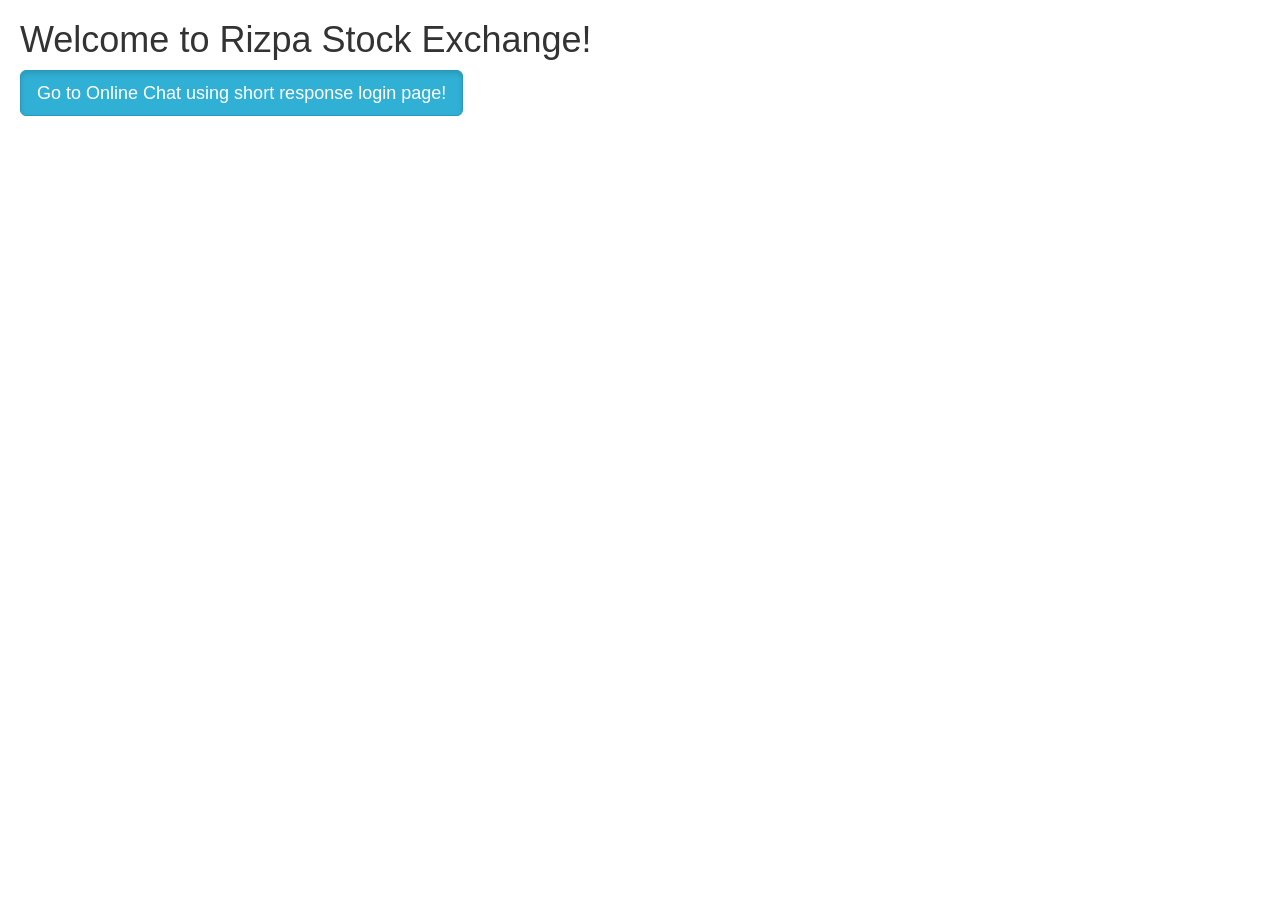
==== RizpaStockExchangeWeb/src/main/webapp/index.html @ 566fa03f "live refresh for stocks and users" ====
<!DOCTYPE html>
<html>
    <head>
        <meta http-equiv="Content-Type" content="text/html; charset=UTF-8">
        <title>Online Chat</title>

        <!-- Link the Bootstrap (from twitter) CSS framework in order to use its classes-->
        <link rel="stylesheet" href="common/bootstrap.min.css">

        <!-- Link jQuery JavaScript library in order to use the $ (jQuery) method-->
        <!-- <script src="common/jquery-2.0.3.min.js"></script>-->
        <!-- and\or any other scripts you might need to operate the JSP file behind the scene once it arrives to the client-->
    </head>
    <body style="margin-left: 20px;">
        <h1>Welcome to Rizpa Stock Exchange!</h1>
        <a href="pages/login/login.html" class="btn btn-info btn-lg active" role="button">Go to Online Chat using short response login page!</a>
    </body>
</html>
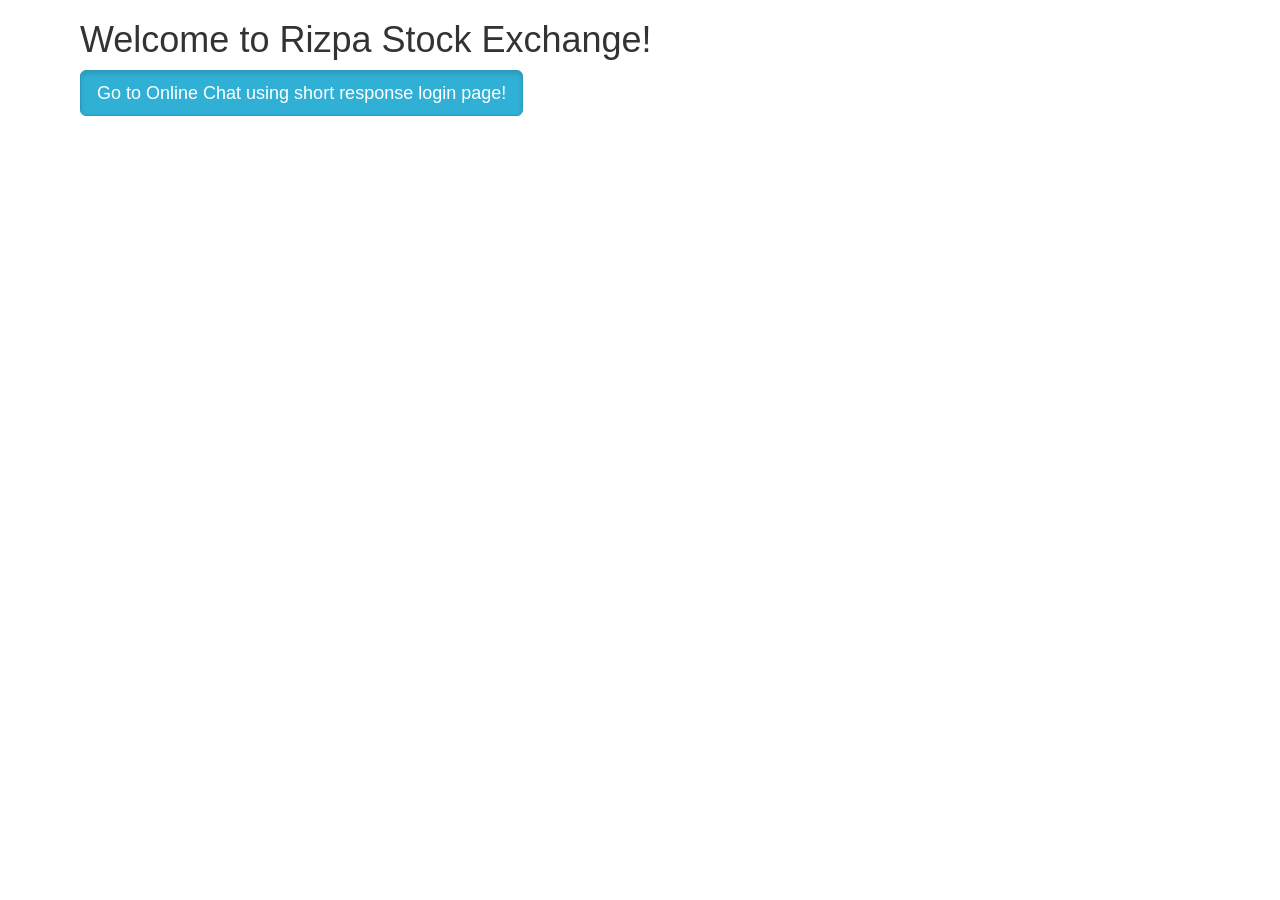
==== commit 6f2046c8: "beutified everything" ====
--- a/RizpaStockExchangeWeb/src/main/webapp/index.html
+++ b/RizpaStockExchangeWeb/src/main/webapp/index.html
@@ -1,18 +1,22 @@
 <!DOCTYPE html>
 <html>
-    <head>
-        <meta http-equiv="Content-Type" content="text/html; charset=UTF-8">
-        <title>Online Chat</title>
+<head>
+    <meta http-equiv="Content-Type" content="text/html; charset=UTF-8">
+    <title>Online Chat</title>
 
-        <!-- Link the Bootstrap (from twitter) CSS framework in order to use its classes-->
-        <link rel="stylesheet" href="common/bootstrap.min.css">
+    <!-- Link the Bootstrap (from twitter) CSS framework in order to use its classes-->
+    <link rel="stylesheet" href="common/bootstrap.min.css">
+    <link rel="stylesheet" type="text/css" href="${pageContext.request.contextPath}/css/style.css"/>
 
-        <!-- Link jQuery JavaScript library in order to use the $ (jQuery) method-->
-        <!-- <script src="common/jquery-2.0.3.min.js"></script>-->
-        <!-- and\or any other scripts you might need to operate the JSP file behind the scene once it arrives to the client-->
-    </head>
-    <body style="margin-left: 20px;">
-        <h1>Welcome to Rizpa Stock Exchange!</h1>
-        <a href="pages/login/login.html" class="btn btn-info btn-lg active" role="button">Go to Online Chat using short response login page!</a>
-    </body>
+    <!-- Link jQuery JavaScript library in order to use the $ (jQuery) method-->
+    <!-- <script src="common/jquery-2.0.3.min.js"></script>-->
+    <!-- and\or any other scripts you might need to operate the JSP file behind the scene once it arrives to the client-->
+</head>
+<body style="margin-left: 20px;">
+<div class="container">
+    <h1>Welcome to Rizpa Stock Exchange!</h1>
+    <a href="pages/login/login.html" class="btn btn-info btn-lg active" role="button">Go to Online Chat using short
+        response login page!</a>
+</div>
+</body>
 </html>
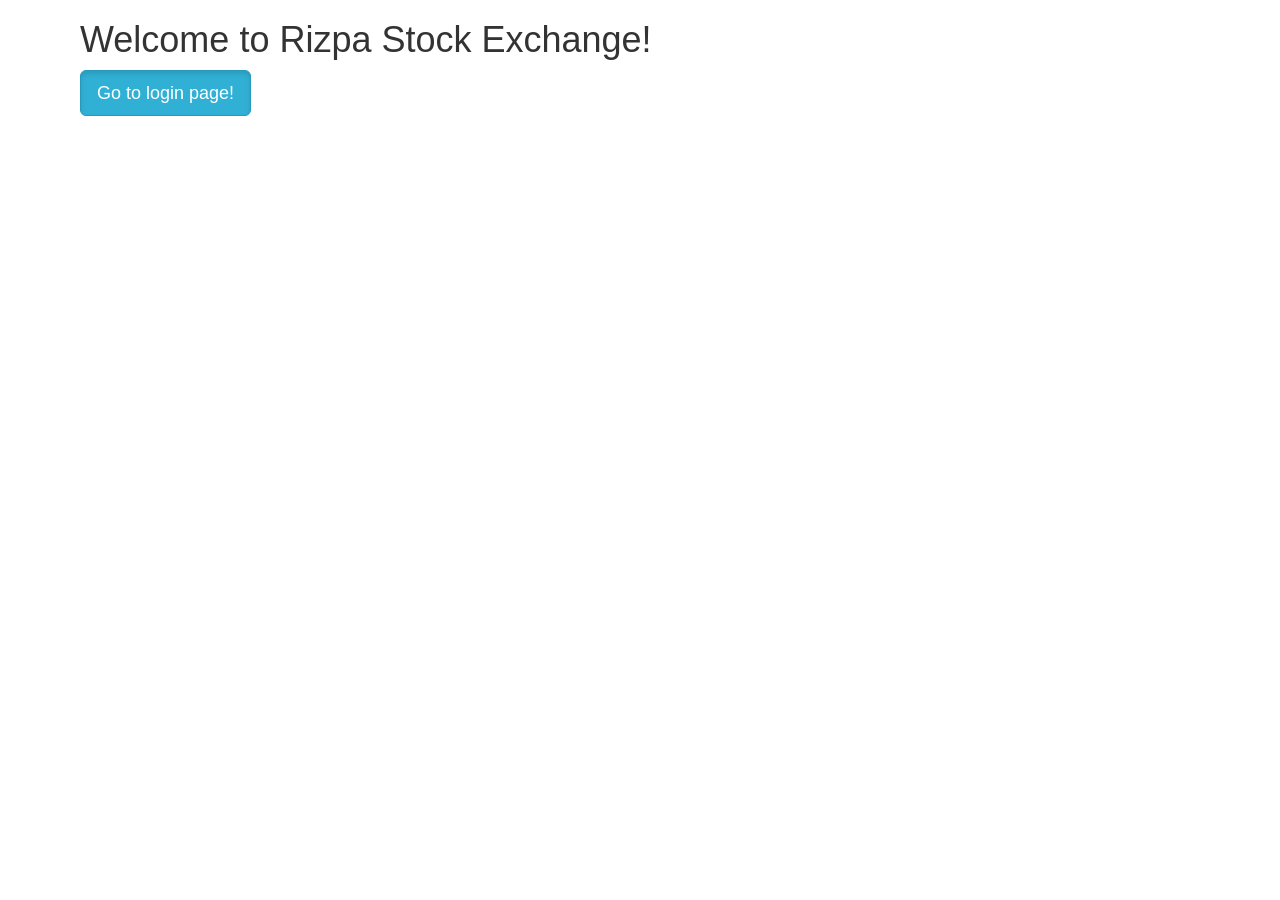
==== commit a514589e: "titles refactor" ====
--- a/RizpaStockExchangeWeb/src/main/webapp/index.html
+++ b/RizpaStockExchangeWeb/src/main/webapp/index.html
@@ -2,7 +2,7 @@
 <html>
 <head>
     <meta http-equiv="Content-Type" content="text/html; charset=UTF-8">
-    <title>Online Chat</title>
+    <title>Rizpa Stock Exchange</title>
 
     <!-- Link the Bootstrap (from twitter) CSS framework in order to use its classes-->
     <link rel="stylesheet" href="common/bootstrap.min.css">
@@ -15,8 +15,7 @@
 <body style="margin-left: 20px;">
 <div class="container">
     <h1>Welcome to Rizpa Stock Exchange!</h1>
-    <a href="pages/login/login.html" class="btn btn-info btn-lg active" role="button">Go to Online Chat using short
-        response login page!</a>
+    <a href="pages/login/login.html" class="btn btn-info btn-lg active" role="button">Go to login page!</a>
 </div>
 </body>
 </html>
